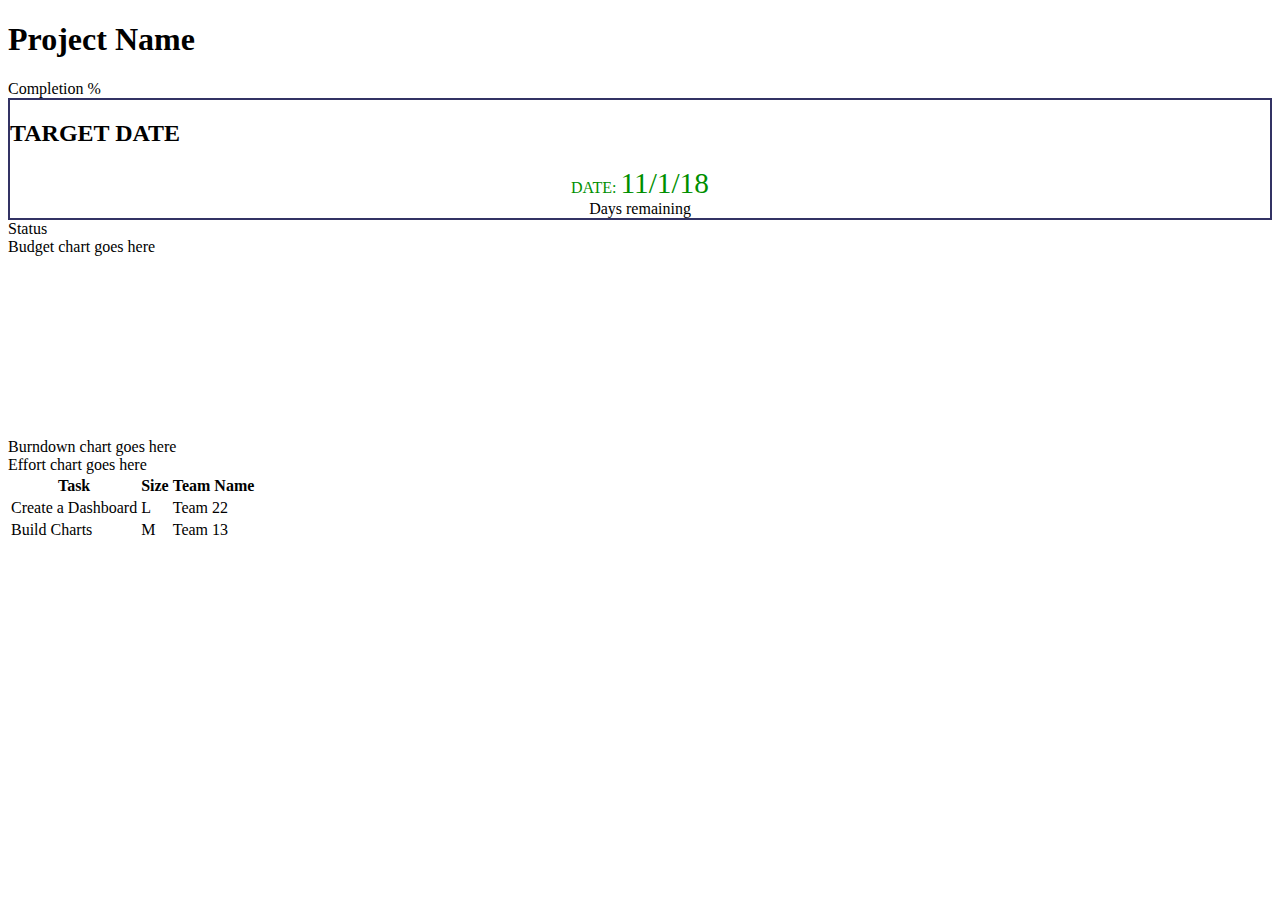
==== index.html @ e0cc05b6 "Add files via upload" ====
<!doctype html>
<html lang="en">
  <head>
    <!-- Required meta tags -->
    <meta charset="utf-8">
    <meta name="viewport" content="width=device-width, initial-scale=1, shrink-to-fit=no">
    <!-- Bootstrap CSS -->
    <link rel="stylesheet" href="https://stackpath.bootstrapcdn.com/bootstrap/4.1.3/css/bootstrap.min.css" integrity="sha384-MCw98/SFnGE8fJT3GXwEOngsV7Zt27NXFoaoApmYm81iuXoPkFOJwJ8ERdknLPMO" crossorigin="anonymous">
    <style type="text/css">
      section, section.placeholder {
        background: white;
        border:2px solid rgb(50, 50, 100);
        text-align: center;
      }
      section h2 {
          text-transform: uppercase;
          color: #999:inherit;
          text-align: left;
      }
      .data{
          font-size: 22pt;
          color: rgb(0,143,0)
      }
      .label{
          text-transform: uppercase;
          color: rgb(0,143,0)
          
      }
    </style>
    <title>Project Dashboard</title>
  </head>
  <body>
    <h1>Project Name</h1>
    <div class="container-fluid">
      <div class="row">
        <div class="col placeholder">
          Completion %
        </div>
        <section class="col placeholder">
          <h2> Target Date</h2>
          <div class = 'row'>
            <div class= 'col'>
              <span class="label">  Date:</span>
              <span class="data"> 11/1/18</span>
            </div>
            <div>
            Days remaining
            </div>
        </div>
        </section>
        <div class="col placeholder">
          Status
        </div>
      </div> <!-- end of row 1-->
      <div class="row">
        <div class="col placeholder" style="height:200px">
          Budget chart goes here
        </div>
        <div class="col placeholder">
          Burndown chart goes here
        </div>
        <div class="col placeholder">
          Effort chart goes here
        </div>
      </div> <!-- end of row 2 charts-->
      <div class="row">
        <table class="table table-striped table-sm">
          <thead>
            <th>
              Task
            </th>
            <th>
              Size
            </th>
            <th>
              Team Name
            </th>
          </thead>
          <tbody>
            <tr>
              <td>
                Create a Dashboard
              </td>
              <td>
                L
              </td>
              <td>
                Team 22
              </td>
            </tr>
            <tr>
              <td>
                Build Charts
              </td>
              <td>
                M
              </td>
              <td>
                Team 13
              </td>
            </tr>
          </tbody>
        </table>
      </div> <!-- end of row 3 tabular-->
    </div>
  </body>
</html>
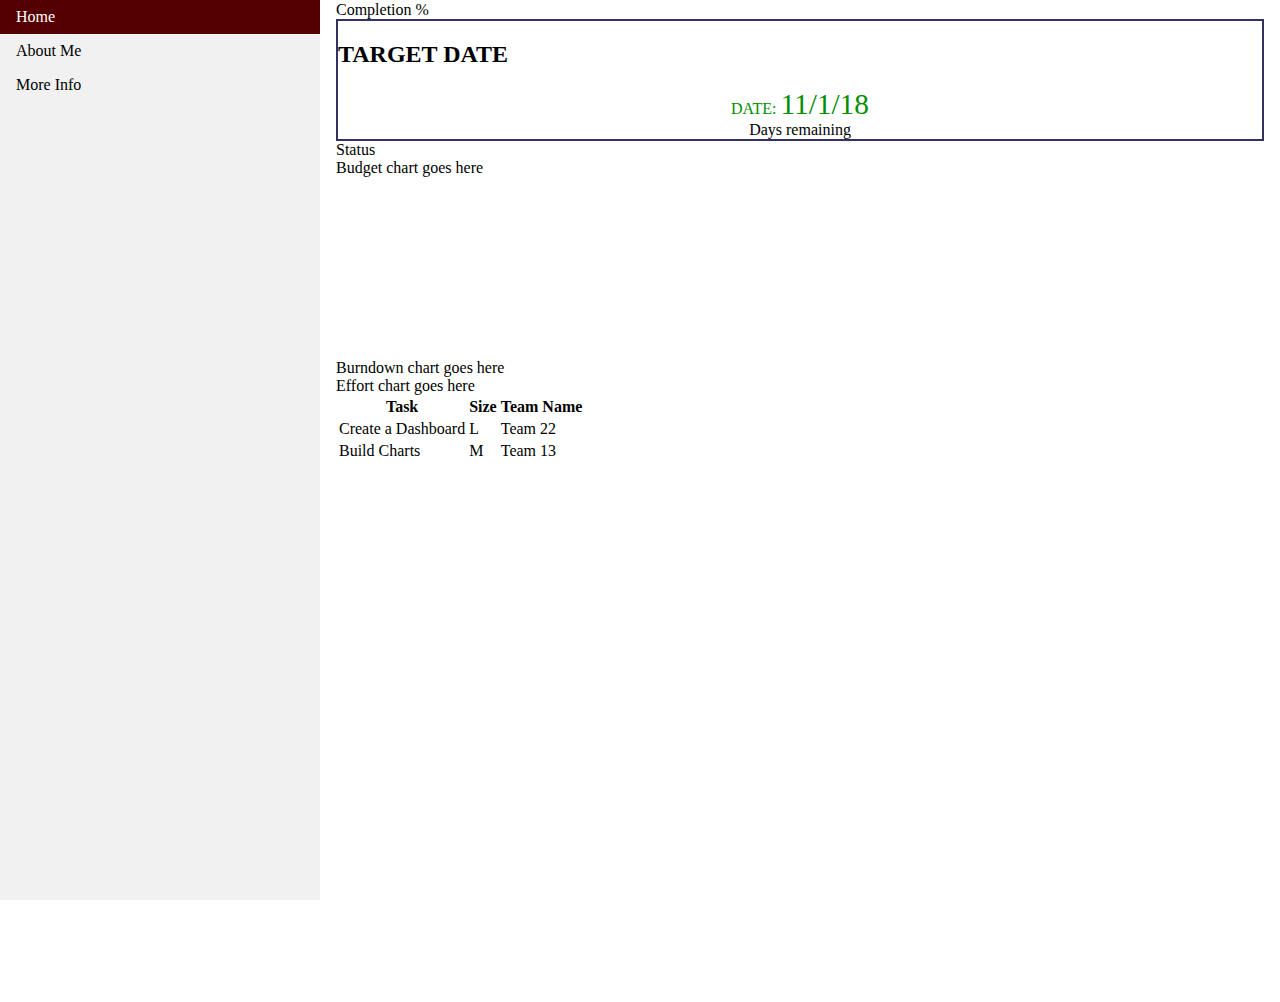
==== commit 0f95563d: "navigation bar added" ====
--- a/index.html
+++ b/index.html
@@ -24,14 +24,49 @@
       .label{
           text-transform: uppercase;
           color: rgb(0,143,0)
-          
+
       }
-    </style>
-    <title>Project Dashboard</title>
-  </head>
-  <body>
-    <h1>Project Name</h1>
-    <div class="container-fluid">
+      body {
+          margin: 0;
+      }
+
+      ul {
+          list-style-type: none;
+          margin: 0;
+          padding: 0;
+          width: 25%;
+          background-color: #f1f1f1;
+          position: fixed;
+          height: 100%;
+          overflow: auto;
+      }
+
+      li a {
+          display: block;
+          color: #000;
+          padding: 8px 16px;
+          text-decoration: none;
+      }
+
+      li a.active {
+          background-color: #500;
+          color: white;
+      }
+
+      li a:hover:not(.active) {
+          background-color: #600;
+          color: white;
+      }
+      </style>
+      </head>
+      <body>
+
+      <ul>
+        <li><a class="active" href="C:\Users\allyson\Documents\GitHub\ds-hw1-AllysonCarroll192\temp-msis\public\index.html">Home</a></li>
+        <li><a href="C:\Users\allyson\Documents\GitHub\ds-hw1-AllysonCarroll192\temp-msis\public\table-page.html">About Me</a></li>
+        <li><a href="C:\Users\allyson\Documents\GitHub\ds-hw1-AllysonCarroll192\temp-msis\public\thirdpage.html">More Info</a></li>
+      </ul>
+    <div style="margin-left:25%;padding:1px 16px;height:1000px;">
       <div class="row">
         <div class="col placeholder">
           Completion %
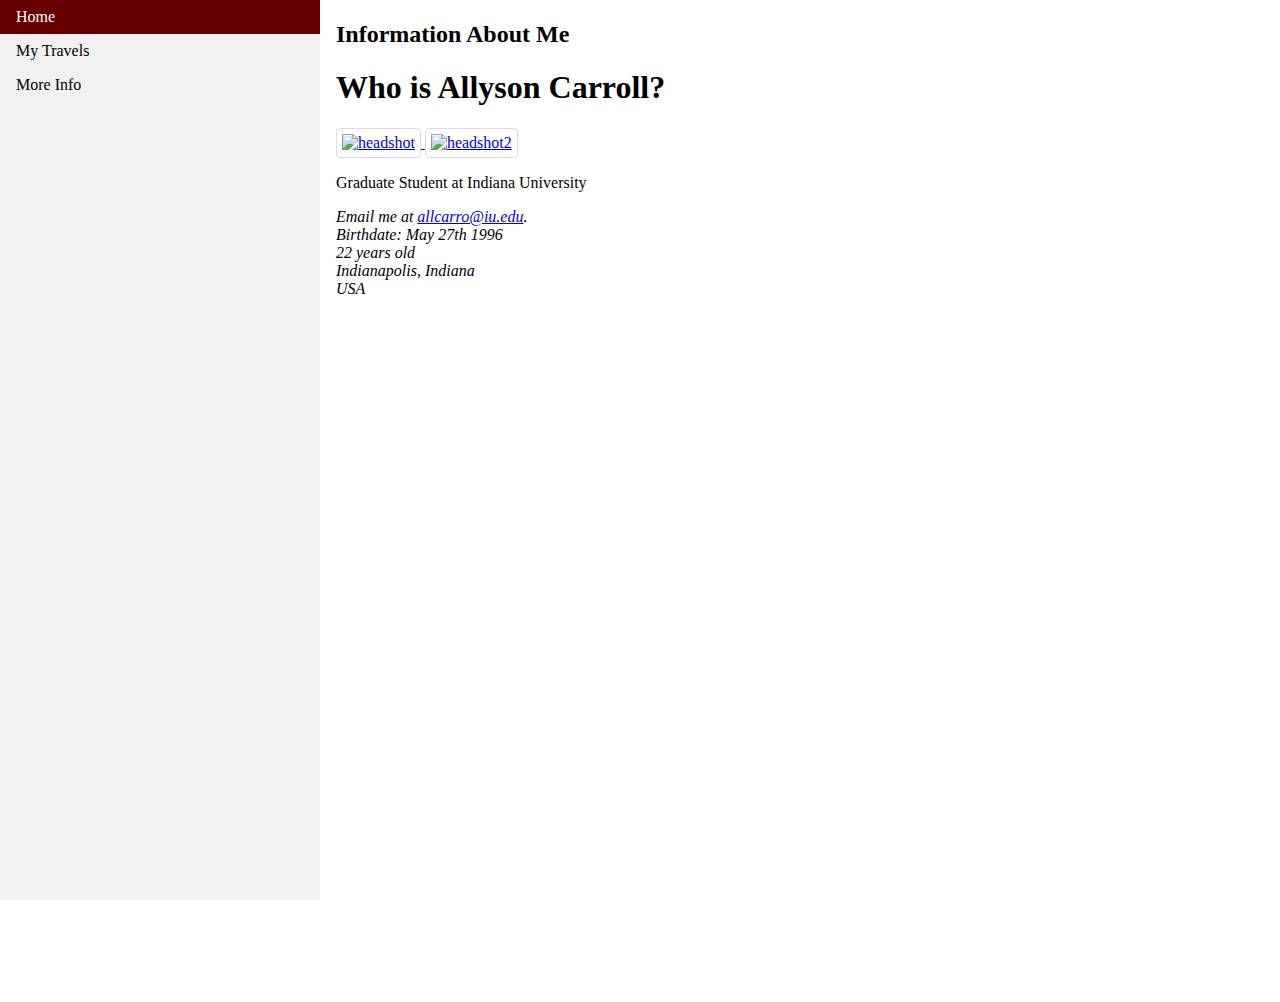
==== commit 761aea6d: "final version" ====
--- a/index.html
+++ b/index.html
@@ -5,27 +5,11 @@
     <meta charset="utf-8">
     <meta name="viewport" content="width=device-width, initial-scale=1, shrink-to-fit=no">
     <!-- Bootstrap CSS -->
+
     <link rel="stylesheet" href="https://stackpath.bootstrapcdn.com/bootstrap/4.1.3/css/bootstrap.min.css" integrity="sha384-MCw98/SFnGE8fJT3GXwEOngsV7Zt27NXFoaoApmYm81iuXoPkFOJwJ8ERdknLPMO" crossorigin="anonymous">
+    <link rel="stylesheet" href="hw1-stylesheet.css">
     <style type="text/css">
-      section, section.placeholder {
-        background: white;
-        border:2px solid rgb(50, 50, 100);
-        text-align: center;
-      }
-      section h2 {
-          text-transform: uppercase;
-          color: #999:inherit;
-          text-align: left;
-      }
-      .data{
-          font-size: 22pt;
-          color: rgb(0,143,0)
-      }
-      .label{
-          text-transform: uppercase;
-          color: rgb(0,143,0)
 
-      }
       body {
           margin: 0;
       }
@@ -57,86 +41,52 @@
           background-color: #600;
           color: white;
       }
+      img {
+      border: 1px solid #ddd;
+      border-radius: 4px;
+      padding: 5px;
+      width: 150px;
+      }
+
+      img:hover {
+      box-shadow: 0 0 2px 1px rgba(0, 140, 186, 0.5);
+      }
       </style>
       </head>
       <body>
 
       <ul>
-        <li><a class="active" href="C:\Users\allyson\Documents\GitHub\ds-hw1-AllysonCarroll192\temp-msis\public\index.html">Home</a></li>
-        <li><a href="C:\Users\allyson\Documents\GitHub\ds-hw1-AllysonCarroll192\temp-msis\public\table-page.html">About Me</a></li>
-        <li><a href="C:\Users\allyson\Documents\GitHub\ds-hw1-AllysonCarroll192\temp-msis\public\thirdpage.html">More Info</a></li>
+        <li><a href="C:\Users\allyson\Documents\GitHub\ds-hw1-AllysonCarroll192\temp-msis\public\index.html">Home</a></li>
+        <li><a href="C:\Users\allyson\Documents\GitHub\ds-hw1-AllysonCarroll192\temp-msis\public\table-page.html">My Travels</a></li>
+        <li><a href="C:\Users\allyson\Documents\GitHub\ds-hw1-AllysonCarroll192\temp-msis\public\MiscInfo.html">More Info</a></li>
       </ul>
     <div style="margin-left:25%;padding:1px 16px;height:1000px;">
-      <div class="row">
-        <div class="col placeholder">
-          Completion %
-        </div>
-        <section class="col placeholder">
-          <h2> Target Date</h2>
-          <div class = 'row'>
-            <div class= 'col'>
-              <span class="label">  Date:</span>
-              <span class="data"> 11/1/18</span>
-            </div>
-            <div>
-            Days remaining
-            </div>
-        </div>
-        </section>
-        <div class="col placeholder">
-          Status
-        </div>
-      </div> <!-- end of row 1-->
-      <div class="row">
-        <div class="col placeholder" style="height:200px">
-          Budget chart goes here
-        </div>
-        <div class="col placeholder">
-          Burndown chart goes here
-        </div>
-        <div class="col placeholder">
-          Effort chart goes here
-        </div>
-      </div> <!-- end of row 2 charts-->
-      <div class="row">
-        <table class="table table-striped table-sm">
-          <thead>
-            <th>
-              Task
-            </th>
-            <th>
-              Size
-            </th>
-            <th>
-              Team Name
-            </th>
-          </thead>
-          <tbody>
-            <tr>
-              <td>
-                Create a Dashboard
-              </td>
-              <td>
-                L
-              </td>
-              <td>
-                Team 22
-              </td>
-            </tr>
-            <tr>
-              <td>
-                Build Charts
-              </td>
-              <td>
-                M
-              </td>
-              <td>
-                Team 13
-              </td>
-            </tr>
-          </tbody>
-        </table>
-      </div> <!-- end of row 3 tabular-->
+      <div>
+        <h2 id= "new_paragraph">
+          Information About Me
+        </h2>
+        <h1>
+          Who is Allyson Carroll?
+        </h1>
+        <a target='blank' href='C:\Users\allyson\Documents\GitHub\ds-hw1-AllysonCarroll192\temp-msis\public\_MGL0034.jpg'>
+        <img id="picture" src="C:\Users\allyson\Documents\GitHub\ds-hw1-AllysonCarroll192\temp-msis\public\_MGL0034.jpg" alt= "headshot"/>
+        </a>
+        <a target='blank' href='C:\Users\allyson\Documents\GitHub\ds-hw1-AllysonCarroll192\temp-msis\public\_DSC7435.jpg'>
+        <img id="picture" src="C:\Users\allyson\Documents\GitHub\ds-hw1-AllysonCarroll192\temp-msis\public\_DSC74354.jpg" alt= "headshot2"/>
+        </a>
+
+        <p>
+          Graduate Student at Indiana University
+        </p>
+          <address>
+            Email me at <a href="mailto:allcarro@iu.edu">allcarro@iu.edu</a>.<br>
+            Birthdate:
+            May 27th 1996<br>
+            22 years old <br>
+            Indianapolis, Indiana<br>
+            USA
+          </address>
+      </div>
     </div>
   </body>
 </html>
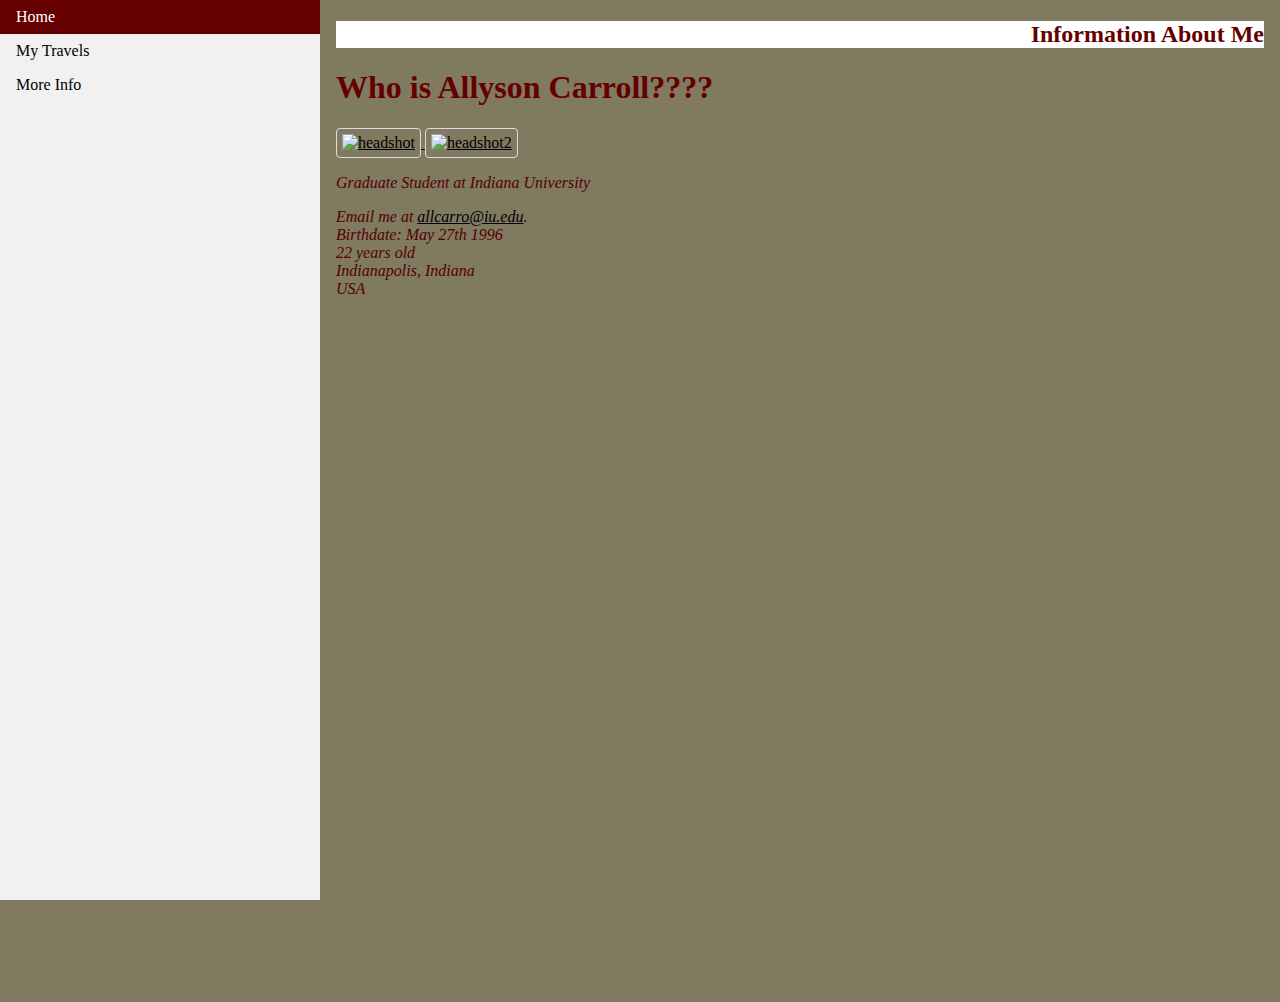
==== commit d2de8134: "Version x" ====
--- a/index.html
+++ b/index.html
@@ -66,7 +66,7 @@
           Information About Me
         </h2>
         <h1>
-          Who is Allyson Carroll?
+          Who is Allyson Carroll????
         </h1>
         <a target='blank' href='C:\Users\allyson\Documents\GitHub\ds-hw1-AllysonCarroll192\temp-msis\public\_MGL0034.jpg'>
         <img id="picture" src="C:\Users\allyson\Documents\GitHub\ds-hw1-AllysonCarroll192\temp-msis\public\_MGL0034.jpg" alt= "headshot"/>
--- a/hw1-stylesheet.css
+++ b/hw1-stylesheet.css
@@ -0,0 +1,30 @@
+.rotateimg180{
+  webkit-transform:rotate(270deg);
+moz-transform: rotate(270deg);
+ms-transform: rotate(270deg);
+o-transform: rotate(270deg);
+transform: rotate(270deg);
+}
+a {
+    color: black;
+}
+body {
+   background-color: hsla(50, 33%, 25%, .75);
+   color: #500;
+
+}
+h1 {
+    color: #600;
+}
+p {
+    font-style: italic;
+}
+#new_paragraph{
+  background-color: white;
+  text-align: right;
+  color: #600
+}
+#picture {
+  width:200px;
+  height:150px;
+}
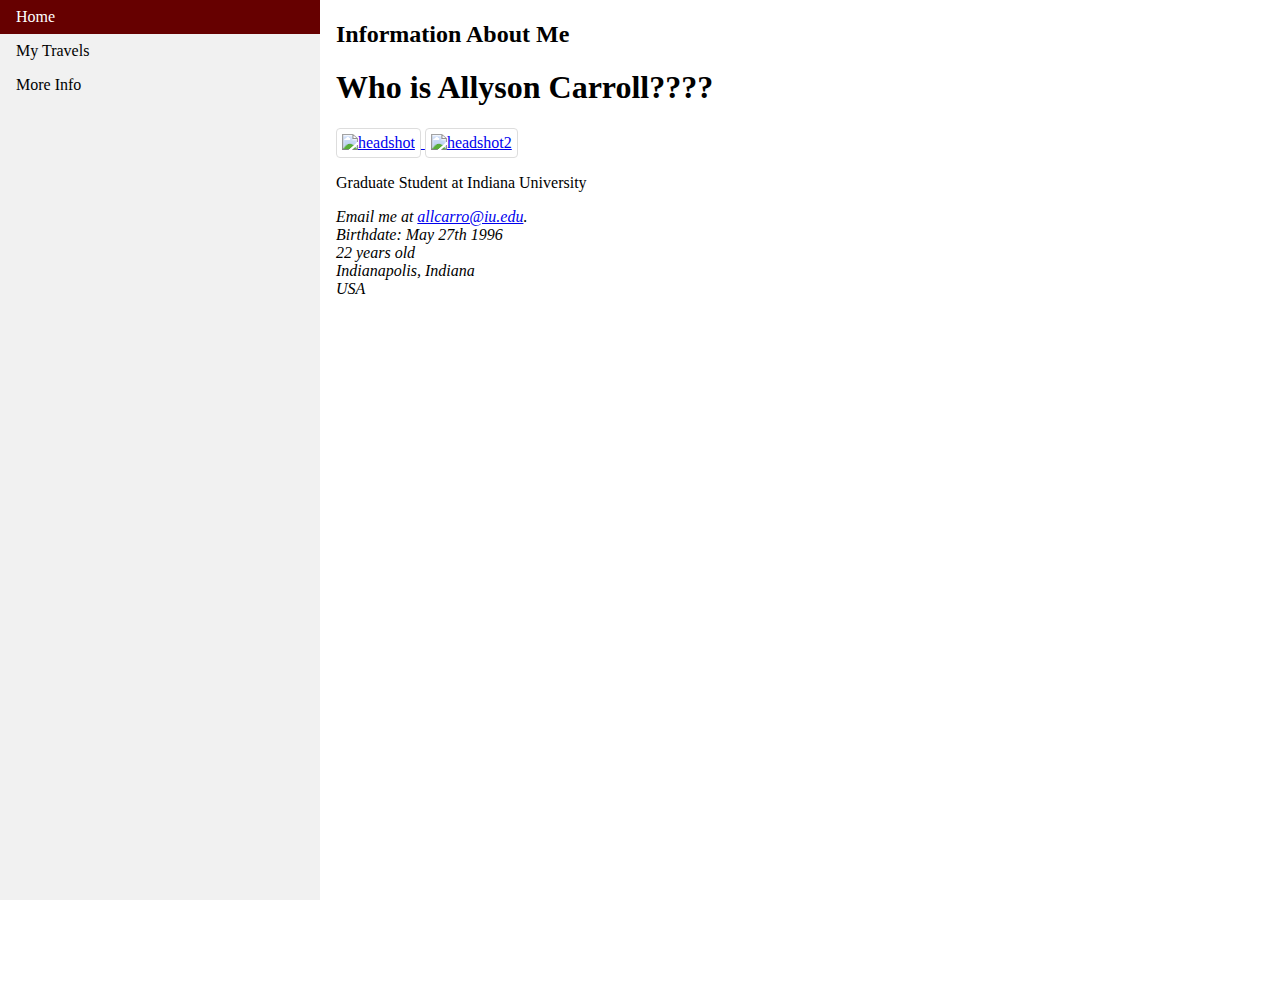
==== commit 0c6dcb2b: "file paths updated" ====
--- a/index.html
+++ b/index.html
@@ -1,92 +1,92 @@
-<!doctype html>
-<html lang="en">
-  <head>
-    <!-- Required meta tags -->
-    <meta charset="utf-8">
-    <meta name="viewport" content="width=device-width, initial-scale=1, shrink-to-fit=no">
-    <!-- Bootstrap CSS -->
-
-    <link rel="stylesheet" href="https://stackpath.bootstrapcdn.com/bootstrap/4.1.3/css/bootstrap.min.css" integrity="sha384-MCw98/SFnGE8fJT3GXwEOngsV7Zt27NXFoaoApmYm81iuXoPkFOJwJ8ERdknLPMO" crossorigin="anonymous">
-    <link rel="stylesheet" href="hw1-stylesheet.css">
-    <style type="text/css">
-
-      body {
-          margin: 0;
-      }
-
-      ul {
-          list-style-type: none;
-          margin: 0;
-          padding: 0;
-          width: 25%;
-          background-color: #f1f1f1;
-          position: fixed;
-          height: 100%;
-          overflow: auto;
-      }
-
-      li a {
-          display: block;
-          color: #000;
-          padding: 8px 16px;
-          text-decoration: none;
-      }
-
-      li a.active {
-          background-color: #500;
-          color: white;
-      }
-
-      li a:hover:not(.active) {
-          background-color: #600;
-          color: white;
-      }
-      img {
-      border: 1px solid #ddd;
-      border-radius: 4px;
-      padding: 5px;
-      width: 150px;
-      }
-
-      img:hover {
-      box-shadow: 0 0 2px 1px rgba(0, 140, 186, 0.5);
-      }
-      </style>
-      </head>
-      <body>
-
-      <ul>
-        <li><a href="C:\Users\allyson\Documents\GitHub\ds-hw1-AllysonCarroll192\temp-msis\public\index.html">Home</a></li>
-        <li><a href="C:\Users\allyson\Documents\GitHub\ds-hw1-AllysonCarroll192\temp-msis\public\table-page.html">My Travels</a></li>
-        <li><a href="C:\Users\allyson\Documents\GitHub\ds-hw1-AllysonCarroll192\temp-msis\public\MiscInfo.html">More Info</a></li>
-      </ul>
-    <div style="margin-left:25%;padding:1px 16px;height:1000px;">
-      <div>
-        <h2 id= "new_paragraph">
-          Information About Me
-        </h2>
-        <h1>
-          Who is Allyson Carroll????
-        </h1>
-        <a target='blank' href='C:\Users\allyson\Documents\GitHub\ds-hw1-AllysonCarroll192\temp-msis\public\_MGL0034.jpg'>
-        <img id="picture" src="C:\Users\allyson\Documents\GitHub\ds-hw1-AllysonCarroll192\temp-msis\public\_MGL0034.jpg" alt= "headshot"/>
-        </a>
-        <a target='blank' href='C:\Users\allyson\Documents\GitHub\ds-hw1-AllysonCarroll192\temp-msis\public\_DSC7435.jpg'>
-        <img id="picture" src="C:\Users\allyson\Documents\GitHub\ds-hw1-AllysonCarroll192\temp-msis\public\_DSC74354.jpg" alt= "headshot2"/>
-        </a>
-
-        <p>
-          Graduate Student at Indiana University
-        </p>
-          <address>
-            Email me at <a href="mailto:allcarro@iu.edu">allcarro@iu.edu</a>.<br>
-            Birthdate:
-            May 27th 1996<br>
-            22 years old <br>
-            Indianapolis, Indiana<br>
-            USA
-          </address>
-      </div>
-    </div>
-  </body>
-</html>
+<!doctype html>
+<html lang="en">
+  <head>
+    <!-- Required meta tags -->
+    <meta charset="utf-8">
+    <meta name="viewport" content="width=device-width, initial-scale=1, shrink-to-fit=no">
+    <!-- Bootstrap CSS -->
+
+    <link rel="stylesheet" href="https://stackpath.bootstrapcdn.com/bootstrap/4.1.3/css/bootstrap.min.css" integrity="sha384-MCw98/SFnGE8fJT3GXwEOngsV7Zt27NXFoaoApmYm81iuXoPkFOJwJ8ERdknLPMO" crossorigin="anonymous">
+    <link rel="stylesheet" href="hw1-stylesheet.css">
+    <style type="text/css">
+
+      body {
+          margin: 0;
+      }
+
+      ul {
+          list-style-type: none;
+          margin: 0;
+          padding: 0;
+          width: 25%;
+          background-color: #f1f1f1;
+          position: fixed;
+          height: 100%;
+          overflow: auto;
+      }
+
+      li a {
+          display: block;
+          color: #000;
+          padding: 8px 16px;
+          text-decoration: none;
+      }
+
+      li a.active {
+          background-color: #500;
+          color: white;
+      }
+
+      li a:hover:not(.active) {
+          background-color: #600;
+          color: white;
+      }
+      img {
+      border: 1px solid #ddd;
+      border-radius: 4px;
+      padding: 5px;
+      width: 150px;
+      }
+
+      img:hover {
+      box-shadow: 0 0 2px 1px rgba(0, 140, 186, 0.5);
+      }
+      </style>
+      </head>
+      <body>
+
+      <ul>
+        <li><a href="C:\Users\allyson\Documents\GitHub\ds-hw1-AllysonCarroll192\temp-msis\public\index.html">Home</a></li>
+        <li><a href="C:\Users\allyson\Documents\GitHub\ds-hw1-AllysonCarroll192\temp-msis\public\table-page.html">My Travels</a></li>
+        <li><a href="C:\Users\allyson\Documents\GitHub\ds-hw1-AllysonCarroll192\temp-msis\public\MiscInfo.html">More Info</a></li>
+      </ul>
+    <div style="margin-left:25%;padding:1px 16px;height:1000px;">
+      <div>
+        <h2 id= "new_paragraph">
+          Information About Me
+        </h2>
+        <h1>
+          Who is Allyson Carroll????
+        </h1>
+        <a target='blank' href='C:\Users\allyson\Documents\GitHub\ds-hw1-AllysonCarroll192\temp-msis\public\_MGL0034.jpg'>
+        <img id="picture" src="C:\Users\allyson\Documents\GitHub\ds-hw1-AllysonCarroll192\temp-msis\public\_MGL0034.jpg" alt= "headshot"/>
+        </a>
+        <a target='blank' href='C:\Users\allyson\Documents\GitHub\ds-hw1-AllysonCarroll192\temp-msis\public\_DSC7435.jpg'>
+        <img id="picture" src="C:\Users\allyson\Documents\GitHub\ds-hw1-AllysonCarroll192\temp-msis\public\_DSC74354.jpg" alt= "headshot2"/>
+        </a>
+
+        <p>
+          Graduate Student at Indiana University
+        </p>
+          <address>
+            Email me at <a href="mailto:allcarro@iu.edu">allcarro@iu.edu</a>.<br>
+            Birthdate:
+            May 27th 1996<br>
+            22 years old <br>
+            Indianapolis, Indiana<br>
+            USA
+          </address>
+      </div>
+    </div>
+  </body>
+</html>
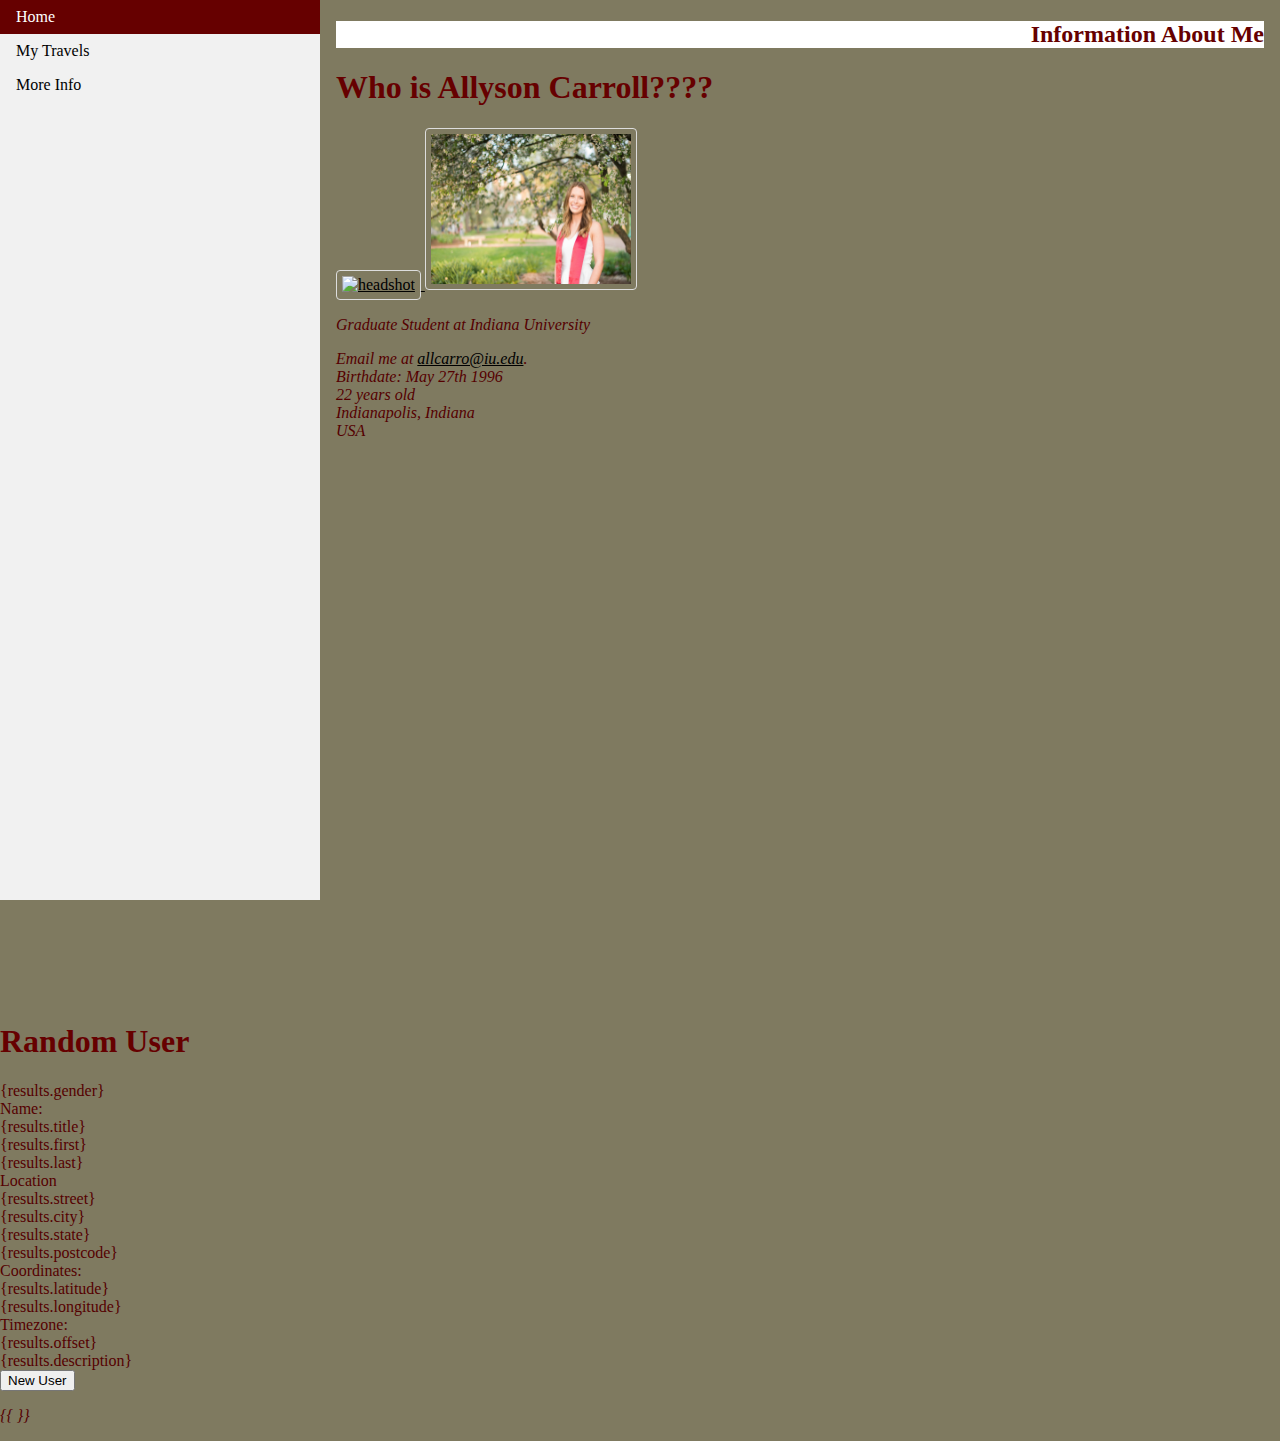
==== commit 1ad7e970: "folder changes" ====
--- a/index.html
+++ b/index.html
@@ -7,7 +7,7 @@
     <!-- Bootstrap CSS -->
 
     <link rel="stylesheet" href="https://stackpath.bootstrapcdn.com/bootstrap/4.1.3/css/bootstrap.min.css" integrity="sha384-MCw98/SFnGE8fJT3GXwEOngsV7Zt27NXFoaoApmYm81iuXoPkFOJwJ8ERdknLPMO" crossorigin="anonymous">
-    <link rel="stylesheet" href="hw1-stylesheet.css">
+    <link rel="stylesheet" href="css/hw1-stylesheet.css">
     <style type="text/css">
 
       body {
@@ -56,9 +56,9 @@
       <body>
 
       <ul>
-        <li><a href="C:\Users\allyson\Documents\GitHub\ds-hw1-AllysonCarroll192\temp-msis\public\index.html">Home</a></li>
-        <li><a href="C:\Users\allyson\Documents\GitHub\ds-hw1-AllysonCarroll192\temp-msis\public\table-page.html">My Travels</a></li>
-        <li><a href="C:\Users\allyson\Documents\GitHub\ds-hw1-AllysonCarroll192\temp-msis\public\MiscInfo.html">More Info</a></li>
+        <li><a href="index.html">Home</a></li>
+        <li><a href="table-page.html">My Travels</a></li>
+        <li><a href="MiscInfo.html">More Info</a></li>
       </ul>
     <div style="margin-left:25%;padding:1px 16px;height:1000px;">
       <div>
@@ -68,11 +68,11 @@
         <h1>
           Who is Allyson Carroll????
         </h1>
-        <a target='blank' href='C:\Users\allyson\Documents\GitHub\ds-hw1-AllysonCarroll192\temp-msis\public\_MGL0034.jpg'>
-        <img id="picture" src="C:\Users\allyson\Documents\GitHub\ds-hw1-AllysonCarroll192\temp-msis\public\_MGL0034.jpg" alt= "headshot"/>
+        <a target='blank' href='img/_MGL0034.jpg'>
+        <img id="picture" src="img/_MGL0034.jpg" alt= "headshot"/>
         </a>
-        <a target='blank' href='C:\Users\allyson\Documents\GitHub\ds-hw1-AllysonCarroll192\temp-msis\public\_DSC7435.jpg'>
-        <img id="picture" src="C:\Users\allyson\Documents\GitHub\ds-hw1-AllysonCarroll192\temp-msis\public\_DSC74354.jpg" alt= "headshot2"/>
+        <a target='blank' href='img/_DSC7435.jpg'>
+        <img id="picture" src="img/_DSC7435.jpg" alt= "headshot2"/>
         </a>
 
         <p>
@@ -88,5 +88,35 @@
           </address>
       </div>
     </div>
+
+    <main id="randomuser" class="container-fluid">
+      <h1>Random User</h1>
+      <div> {results.gender}</div>
+      <div> Name: </div>
+      <div> {results.title}</div>
+      <div> {results.first}</div>
+      <div> {results.last}</div>
+      <div>Location</div>
+      <div> {results.street}</div>
+      <div> {results.city}</div>
+      <div> {results.state}</div>
+      <div> {results.postcode}</div>
+      <div>Coordinates: </div>
+      <div> {results.latitude}</div>
+      <div> {results.longitude}</div>
+      <div> Timezone:</div>
+      <div> {results.offset}</div>
+      <div> {results.description}</div>
+    </main>
+
+    <div id="reloadlink">
+  <button v-on:click="">New User</button>
+  <p> {{  }} </p>
+  </div>
+
+
+    <script src="https://cdn.jsdelivr.net/npm/vue/dist/vue.js"></script>
+    <script src="js/randomuser.js"></script>
+
   </body>
 </html>
--- a/css/hw1-stylesheet.css
+++ b/css/hw1-stylesheet.css
@@ -0,0 +1,64 @@
+.rotateimg180{
+  webkit-transform:rotate(270deg);
+moz-transform: rotate(270deg);
+ms-transform: rotate(270deg);
+o-transform: rotate(270deg);
+transform: rotate(270deg);
+}
+a {
+    color: black;
+}
+body {
+   background-color: hsla(50, 33%, 25%, .75);
+   color: #500;
+
+}
+h1 {
+    color: #600;
+}
+p {
+    font-style: italic;
+}
+#new_paragraph{
+  background-color: white;
+  text-align: right;
+  color: #600
+}
+#picture {
+  width:200px;
+  height:150px;
+}
+
+th[role=columnheader]:not(.no-sort) {
+	cursor: pointer;
+}
+
+th[role=columnheader]:not(.no-sort):after {
+	content: '';
+	float: right;
+	margin-top: 7px;
+	border-width: 0 4px 4px;
+	border-style: solid;
+	border-color: #404040 transparent;
+	visibility: hidden;
+	opacity: 0;
+	-ms-user-select: none;
+	-webkit-user-select: none;
+	-moz-user-select: none;
+	user-select: none;
+}
+
+th[aria-sort=ascending]:not(.no-sort):after {
+	border-bottom: none;
+	border-width: 4px 4px 0;
+}
+
+th[aria-sort]:not(.no-sort):after {
+	visibility: visible;
+	opacity: 0.4;
+}
+
+th[role=columnheader]:not(.no-sort):hover:after {
+	visibility: visible;
+	opacity: 1;
+}
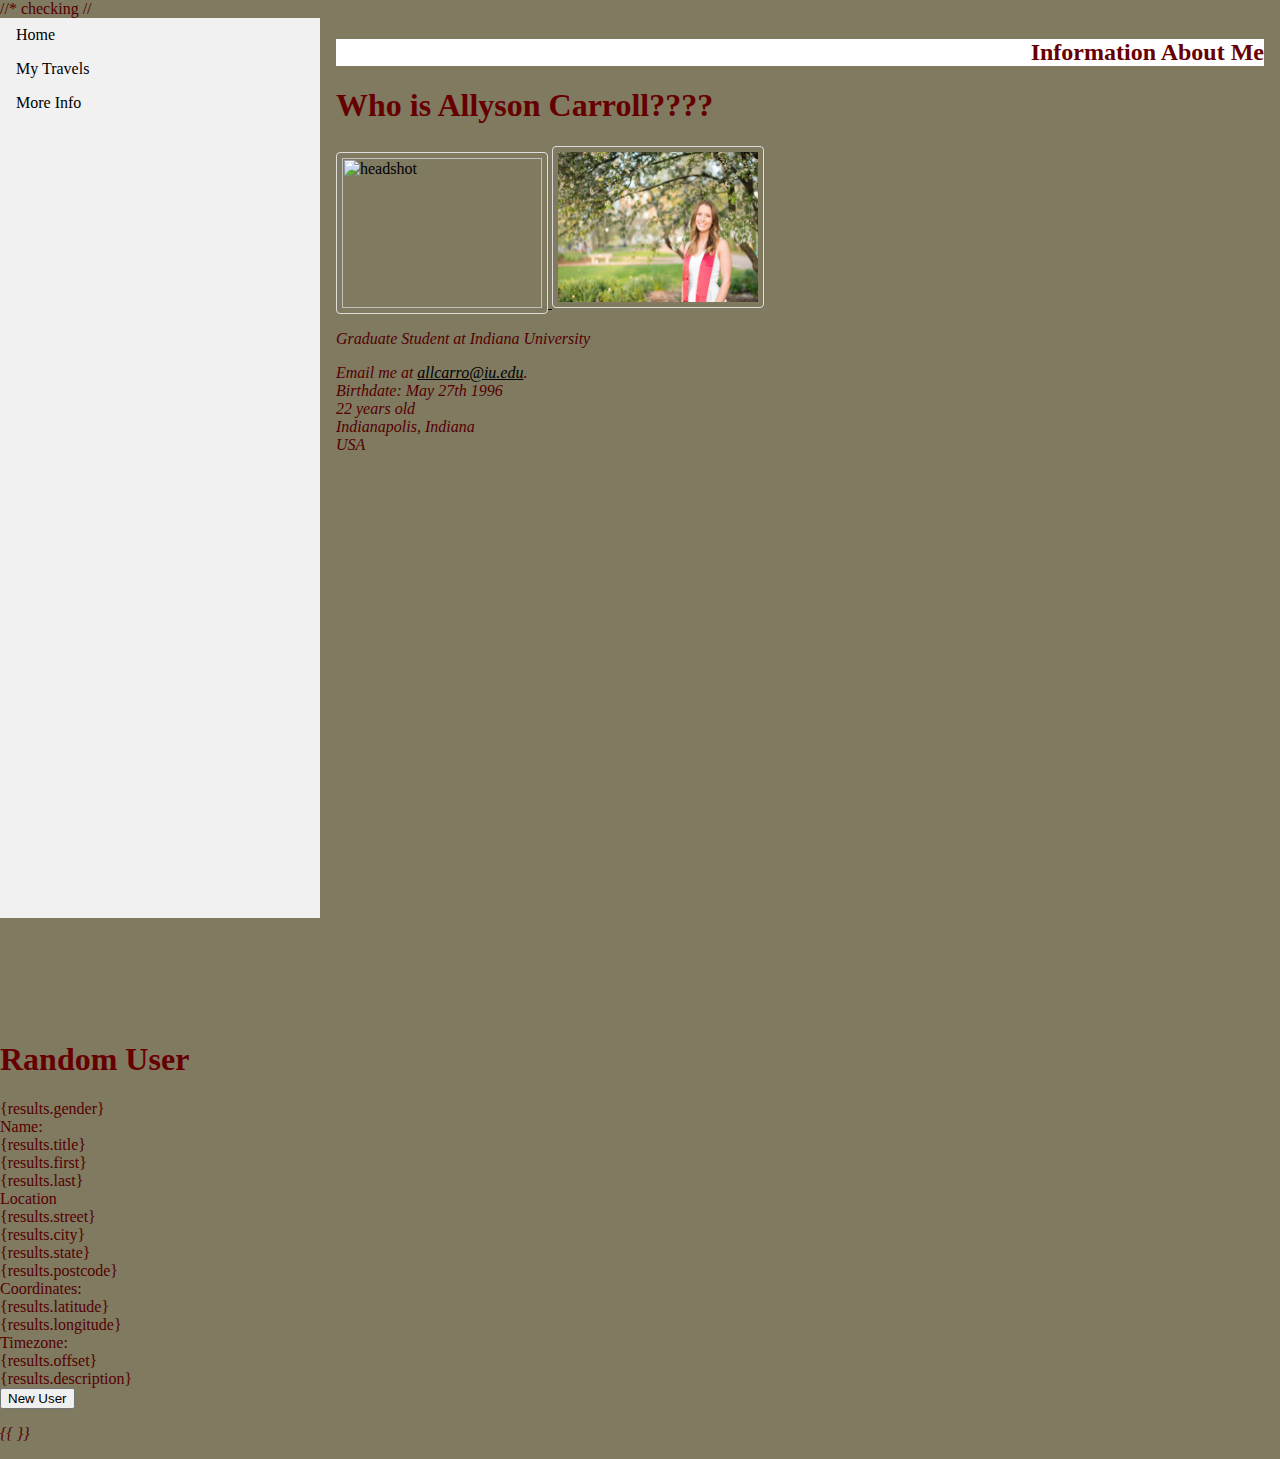
==== commit 98ee8f87: "checking" ====
--- a/index.html
+++ b/index.html
@@ -1,3 +1,4 @@
+//* checking // 
 <!doctype html>
 <html lang="en">
   <head>
